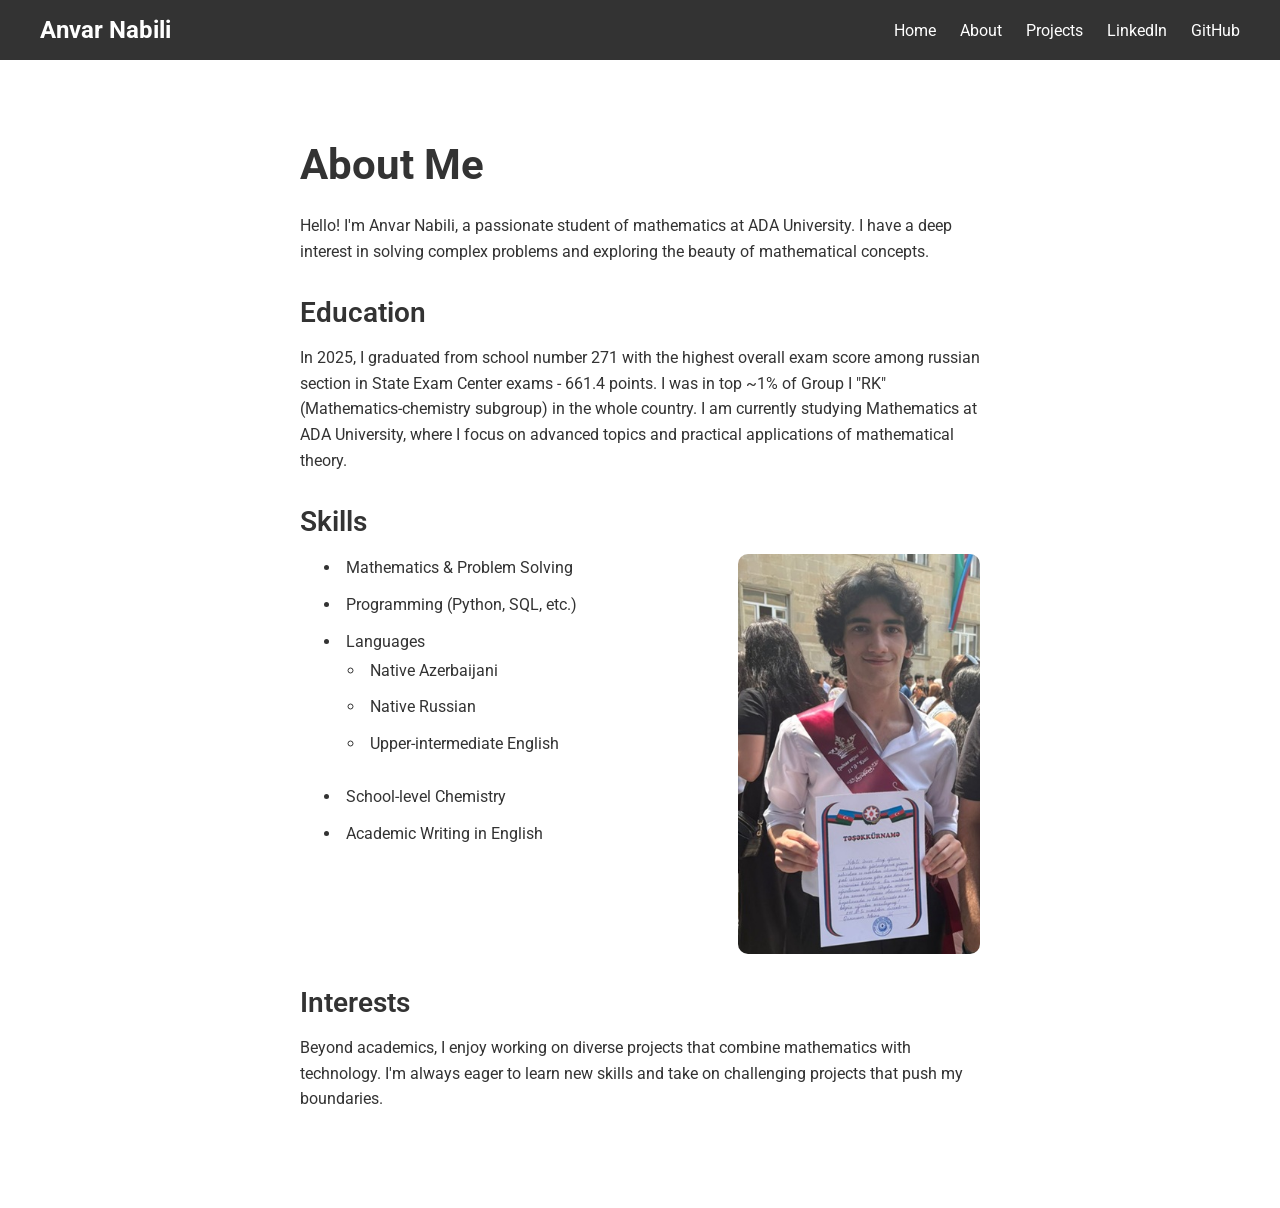
==== about.html @ a1b7ac18 "image was added to about page. Minor changes in skills section was done" ====
<!DOCTYPE html>
<html lang="en">
<head>
  <meta charset="UTF-8">
  <meta name="viewport" content="width=device-width, initial-scale=1.0">
  <title>About - Anvar Nabili</title>
  <link rel="stylesheet" href="style.css">
  <link rel="preconnect" href="https://fonts.googleapis.com">
  <link rel="preconnect" href="https://fonts.gstatic.com" crossorigin>
  <link href="https://fonts.googleapis.com/css2?family=Roboto:ital,wght@0,100..900;1,100..900&display=swap" rel="stylesheet">
</head>
<body>
  <header>
    <nav class="navbar">
      <div class="logo">Anvar Nabili</div>
      <ul class="nav-links">
        <li><a href="index.html">Home</a></li>
        <li><a href="about.html">About</a></li>
        <li><a href="projects.html">Projects</a></li>
        <li><a href="https://www.linkedin.com/in/anvar-nabili-9962a3397/" target="_blank">LinkedIn</a></li>
        <li><a href="https://github.com/ANVAR-99" target="_blank">GitHub</a></li>
      </ul>
    </nav>
  </header>

  <section class="about">
    <div class="about-container">
      <h1>About Me</h1>
      <p>
        Hello! I'm Anvar Nabili, a passionate student of mathematics at ADA University. I have a deep interest in solving complex problems and exploring the beauty of mathematical concepts.
      </p>
      <h2>Education</h2>
      <p>
        In 2025, I graduated from school number 271 with the highest overall exam score among russian section in State Exam Center exams - 661.4 points. I was in top ~1% of Group I "RK"(Mathematics-chemistry subgroup) in the whole country. I am currently studying Mathematics at ADA University, where I focus on advanced topics and practical applications of mathematical theory.
      </p>
      <h2>Skills</h2>
      <div class="about-skills-layout">
        <ul>
          <li>Mathematics & Problem Solving</li>
          <li>Programming (Python, SQL, etc.)</li>
          <li>Languages
            <ul>
              <li>Native Azerbaijani</li>
              <li>Native Russian</li>
              <li>Upper-intermediate English</li>
            </ul>
          </li>
          <li> School-level Chemistry</li>
          <li> Academic Writing in English</li>
        </ul>
        <img src="images/graduation.jpg" alt="Graduation photo" class="about-skills-photo">
      </div>
      <h2>Interests</h2>
      <p>
        Beyond academics, I enjoy working on diverse projects that combine mathematics with technology. I'm always eager to learn new skills and take on challenging projects that push my boundaries. 
      </p>
    </div>
  </section>
  
</body>
</html>
---- style.css ----
:root {
  --primary-color: #333333;
  --secondary-color: #555555;
  --accent-color: #0066cc;
  --background-color: #ffffff;
  --text-color: #333333;
  --border-color: #cccccc;
  
  --font-family: Roboto, 'Arial', sans-serif;
  --font-size-base: 16px;
  --font-size-large: 24px;
  --font-size-small: 14px;
  
  --spacing-xs: 4px;
  --spacing-sm: 8px;
  --spacing-md: 16px;
  --spacing-lg: 24px;
  --spacing-xl: 32px;

  --about-projects-content-max-width: 680px;
}

* {
  margin: 0;
  padding: 0;
  box-sizing: border-box;
  font-family: Roboto, Arial;
}

header {
  background-color: var(--primary-color);
  padding: var(--spacing-md);
}

.navbar {
  display: flex;
  justify-content: space-between;
  align-items: center;
  max-width: 1200px;
  margin: 0 auto;
}

.logo {
  color: var(--background-color);
  font-size: var(--font-size-large);
  font-weight: bold;
}

.nav-links {
  display: flex;
  list-style: none;
  gap: var(--spacing-lg);
}

.nav-links a {
  color: var(--background-color);
  text-decoration: none;
  transition: color 0.3s ease;
}

.nav-links a:hover {
  color: var(--accent-color);
}

.hero {
  background-color: var(--background-color);
  color: var(--text-color);
  padding: 100px var(--spacing-xl);
  text-align: left;
  min-height: 500px;
  display: flex;
  align-items: center;
  justify-content: space-between;
  gap: var(--spacing-lg);
  max-width: 900px;
  margin: 56px auto 0 auto;
  margin-right: 400px;
}

.hero-image {
  width: 300px;
  height: 400px;
  object-fit: cover;
  border-radius: 10px;
  flex-shrink: 0;
}

.hero-content {
  flex: 1;
  margin-top: -120px;
}

.hero-content h1 {
  font-size: 48px;
  font-weight: 700;
  margin-bottom: var(--spacing-md);
}

.hero-content p {
  font-size: var(--font-size-large);
  margin-bottom: var(--spacing-lg);
  opacity: 0.9;
}

.cta-button {
  display: inline-block;
  background-color: var(--accent-color);
  color: var(--background-color);
  padding: var(--spacing-sm) var(--spacing-lg);
  text-decoration: none;
  border-radius: 5px;
  font-weight: 600;
  transition: background-color 0.3s ease;
  margin-right: var(--spacing-md);
  margin-bottom: var(--spacing-md);
}

.cta-button:hover {
  background-color: #0052a3;
}

.cta-button:nth-of-type(2) {
  background-color: #dc3545;
}

.cta-button:nth-of-type(2):hover {
  background-color: #c82333;
}

.about {
  background-color: var(--background-color);
  color: var(--text-color);
  padding: 80px var(--spacing-xl);
}

.about-container {
  max-width: var(--about-projects-content-max-width);
  margin: 0 auto;
}

.about h1 {
  font-size: 42px;
  font-weight: 700;
  margin-bottom: var(--spacing-lg);
  color: var(--primary-color);
}

.about h2 {
  font-size: 28px;
  font-weight: 600;
  margin-top: var(--spacing-xl);
  margin-bottom: var(--spacing-md);
  color: var(--primary-color);
}

.about p {
  font-size: var(--font-size-base);
  line-height: 1.6;
  margin-bottom: var(--spacing-md);
}

.about ul {
  list-style-position: inside;
  margin-left: var(--spacing-lg);
  margin-bottom: var(--spacing-lg);
}

.about li {
  font-size: var(--font-size-base);
  line-height: 1.8;
  margin-bottom: var(--spacing-sm);
}

.about-skills-layout {
  display: flex;
  align-items: flex-start;
  justify-content: space-between;
  gap: var(--spacing-lg);
  margin-bottom: var(--spacing-lg);
}

.about-skills-layout > ul {
  flex: 1;
  min-width: 0;
  margin-bottom: 0;
}

.about-skills-photo {
  display: block;
  width: auto;
  max-width: min(300px, 50%);
  height: auto;
  max-height: 400px;
  object-fit: cover;
  border-radius: 10px;
  flex-shrink: 0;
}

.projects {
  background-color: var(--background-color);
  color: var(--text-color);
  padding: 80px var(--spacing-xl);
}

.projects-container {
  max-width: var(--about-projects-content-max-width);
  margin: 0 auto;
}

.projects h1 {
  font-size: 42px;
  font-weight: 700;
  margin-bottom: var(--spacing-lg);
  color: var(--primary-color);
}

.projects h2 {
  font-size: 28px;
  font-weight: 600;
  margin-top: var(--spacing-xl);
  margin-bottom: var(--spacing-md);
  color: var(--primary-color);
}

.projects p {
  font-size: var(--font-size-base);
  line-height: 1.6;
  margin-bottom: var(--spacing-md);
}

.project-figure {
  margin: 0 0 var(--spacing-md) 0;
}

.project-figure .project-image {
  margin-bottom: 0;
}

.project-image {
  display: block;
  max-width: 100%;
  height: auto;
  border-radius: 10px;
}

.projects figcaption {
  font-size: var(--font-size-small);
  color: var(--secondary-color);
  line-height: 1.5;
  margin-top: var(--spacing-sm);
}

/* Responsive Design */
@media (max-width: 768px) {
  .nav-links {
    gap: var(--spacing-md);
  }

  .hero {
    flex-direction: column;
    padding: 40px var(--spacing-md);
    min-height: auto;
    margin-right: 0;
    max-width: 100%;
  }

  .hero-image {
    width: 250px;
    height: 300px;
    order: -1;
  }

  .hero-content {
    margin-top: 0;
    width: 100%;
  }

  .hero-content h1 {
    font-size: 36px;
  }

  .hero-content p {
    font-size: var(--font-size-base);
  }

  .about {
    padding: 50px var(--spacing-md);
  }

  .about h1 {
    font-size: 32px;
  }

  .about h2 {
    font-size: 22px;
  }

  .about-skills-layout {
    gap: var(--spacing-md);
  }

  .about-skills-photo {
    max-width: min(280px, 48%);
    max-height: 360px;
  }
}

@media (max-width: 480px) {
  .logo {
    font-size: 18px;
  }

  .nav-links {
    gap: var(--spacing-sm);
    font-size: 12px;
  }

  .hero {
    padding: 20px var(--spacing-sm);
  }

  .hero-image {
    width: 200px;
    height: 250px;
  }

  .hero-content h1 {
    font-size: 28px;
  }

  .hero-content p {
    font-size: 14px;
  }

  .cta-button {
    padding: 8px 16px;
    font-size: 14px;
    margin-right: 0;
  }

  .about {
    padding: 30px var(--spacing-sm);
  }

  .about h1 {
    font-size: 24px;
  }

  .about h2 {
    font-size: 18px;
  }

  .about-skills-layout {
    flex-direction: column;
    align-items: center;
    gap: var(--spacing-md);
  }

  .about-skills-layout > ul {
    width: 100%;
    align-self: stretch;
  }

  .about-skills-photo {
    max-width: 100%;
    max-height: 340px;
    object-fit: cover;
  }
}
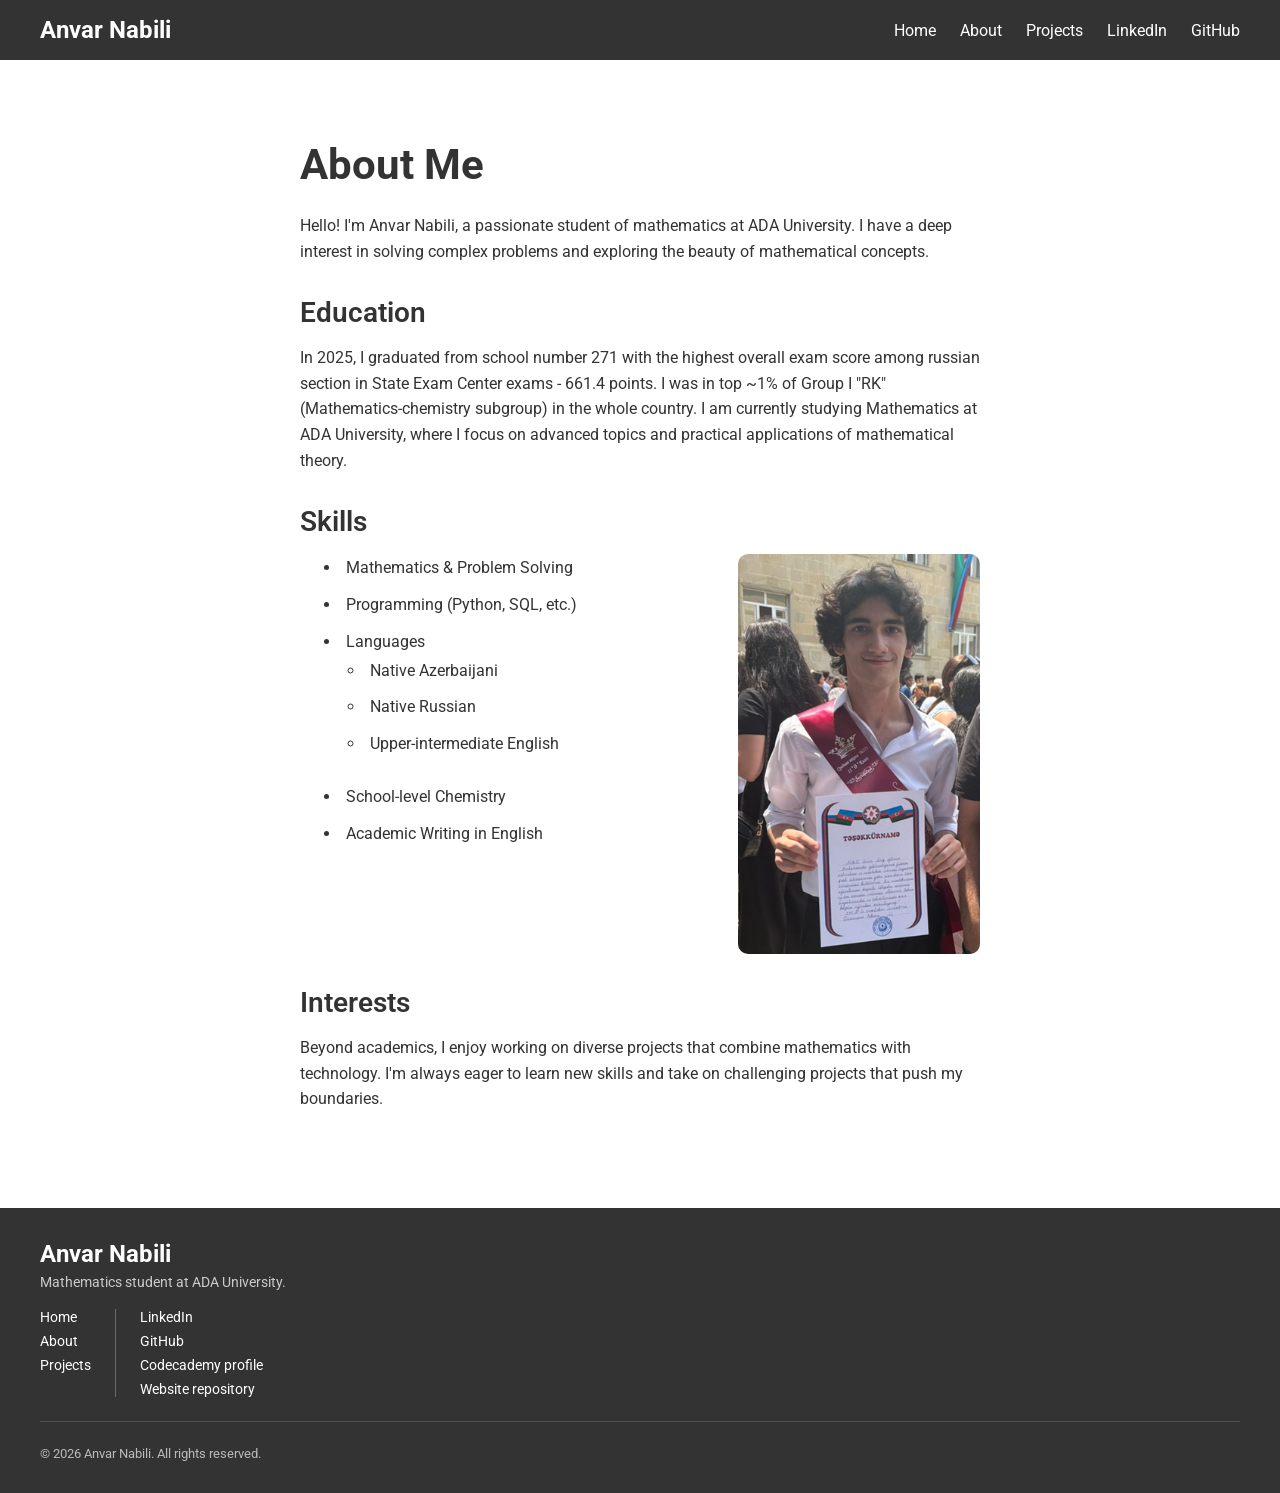
==== commit 1258cb19: "footer was added" ====
--- a/about.html
+++ b/about.html
@@ -10,6 +10,7 @@
   <link href="https://fonts.googleapis.com/css2?family=Roboto:ital,wght@0,100..900;1,100..900&display=swap" rel="stylesheet">
 </head>
 <body>
+  <div class="site-body-stack">
   <header>
     <nav class="navbar">
       <div class="logo">Anvar Nabili</div>
@@ -56,7 +57,35 @@
       </p>
     </div>
   </section>
-  
+  </div>
+
+  <footer class="site-footer">
+    <div class="site-footer-inner">
+      <div class="site-footer-brand">
+        <p class="site-footer-name">Anvar Nabili</p>
+        <p class="site-footer-tagline">Mathematics student at ADA University.</p>
+        <div class="site-footer-columns">
+          <nav class="site-footer-nav" aria-label="Footer navigation">
+            <ul>
+              <li><a href="index.html">Home</a></li>
+              <li><a href="about.html">About</a></li>
+              <li><a href="projects.html">Projects</a></li>
+            </ul>
+          </nav>
+          <div class="site-footer-vrule" aria-hidden="true"></div>
+          <nav class="site-footer-external" aria-label="Profiles and repositories">
+            <ul>
+              <li><a href="https://www.linkedin.com/in/anvar-nabili-9962a3397/" target="_blank" rel="noopener noreferrer">LinkedIn</a></li>
+              <li><a href="https://github.com/ANVAR-99" target="_blank" rel="noopener noreferrer">GitHub</a></li>
+              <li><a href="https://www.codecademy.com/profiles/ANVAR_99" target="_blank" rel="noopener noreferrer">Codecademy profile</a></li>
+              <li><a href="https://github.com/ANVAR-99/ANVAR-99.github.io" target="_blank" rel="noopener noreferrer">Website repository</a></li>
+            </ul>
+          </nav>
+        </div>
+      </div>
+      <p class="site-footer-copy">© 2026 Anvar Nabili. All rights reserved.</p>
+    </div>
+  </footer>
 </body>
 </html>
 
--- a/style.css
+++ b/style.css
@@ -27,6 +27,116 @@
   font-family: Roboto, Arial;
 }
 
+body {
+  min-height: 100vh;
+  display: flex;
+  flex-direction: column;
+}
+
+.site-body-stack {
+  flex: 1 0 auto;
+}
+
+.site-footer {
+  flex-shrink: 0;
+  background-color: var(--primary-color);
+  color: rgba(255, 255, 255, 0.88);
+  padding: var(--spacing-xl) var(--spacing-md);
+  font-size: var(--font-size-small);
+}
+
+.site-footer-inner {
+  max-width: 1200px;
+  margin: 0 auto;
+  display: grid;
+  gap: var(--spacing-lg);
+}
+
+.site-footer-name {
+  font-size: var(--font-size-large);
+  font-weight: 700;
+  color: var(--background-color);
+  margin: 0 0 var(--spacing-xs);
+}
+
+.site-footer-tagline {
+  margin: 0;
+  opacity: 0.85;
+  line-height: 1.5;
+  max-width: 28em;
+}
+
+.site-footer-columns {
+  display: flex;
+  flex-direction: row;
+  align-items: stretch;
+  gap: var(--spacing-lg);
+  margin-top: var(--spacing-md);
+  flex-wrap: wrap;
+}
+
+.site-footer-vrule {
+  width: 1px;
+  flex-shrink: 0;
+  background-color: rgba(255, 255, 255, 0.28);
+  align-self: stretch;
+  min-height: 5.5em;
+}
+
+.site-footer-nav ul,
+.site-footer-external ul {
+  list-style: none;
+  margin: 0;
+  padding: 0;
+  display: flex;
+  flex-direction: column;
+  align-items: flex-start;
+  gap: var(--spacing-sm);
+}
+
+.site-footer-nav a,
+.site-footer-external a {
+  color: var(--background-color);
+  text-decoration: none;
+  transition: color 0.3s ease;
+}
+
+.site-footer-nav a:hover,
+.site-footer-external a:hover {
+  color: var(--accent-color);
+}
+
+.site-footer-copy {
+  grid-column: 1 / -1;
+  margin: 0;
+  padding-top: var(--spacing-lg);
+  border-top: 1px solid rgba(255, 255, 255, 0.2);
+  opacity: 0.75;
+  font-size: 13px;
+}
+
+@media (max-width: 480px) {
+  .site-footer-columns {
+    flex-direction: column;
+    gap: var(--spacing-md);
+  }
+
+  .site-footer-vrule {
+    width: 100%;
+    height: 1px;
+    min-height: 0;
+    order: 1;
+  }
+
+  .site-footer-nav {
+    order: 0;
+  }
+
+  .site-footer-external {
+    order: 2;
+  }
+}
+
 header {
   background-color: var(--primary-color);
   padding: var(--spacing-md);
@@ -228,6 +338,23 @@
   margin-bottom: var(--spacing-md);
 }
 
+.projects-minesweeper-container {
+  width: 100%;
+  margin: var(--spacing-lg) 0 var(--spacing-xl);
+  border-radius: 10px;
+  border: 1px solid var(--border-color);
+  overflow: hidden;
+  background-color: var(--background-color);
+  box-shadow: 0 2px 10px rgba(0, 0, 0, 0.06);
+}
+
+.projects-minesweeper-iframe {
+  display: block;
+  width: 100%;
+  height: clamp(480px, 62vh, 560px);
+  border: 0;
+}
+
 .project-figure {
   margin: 0 0 var(--spacing-md) 0;
 }
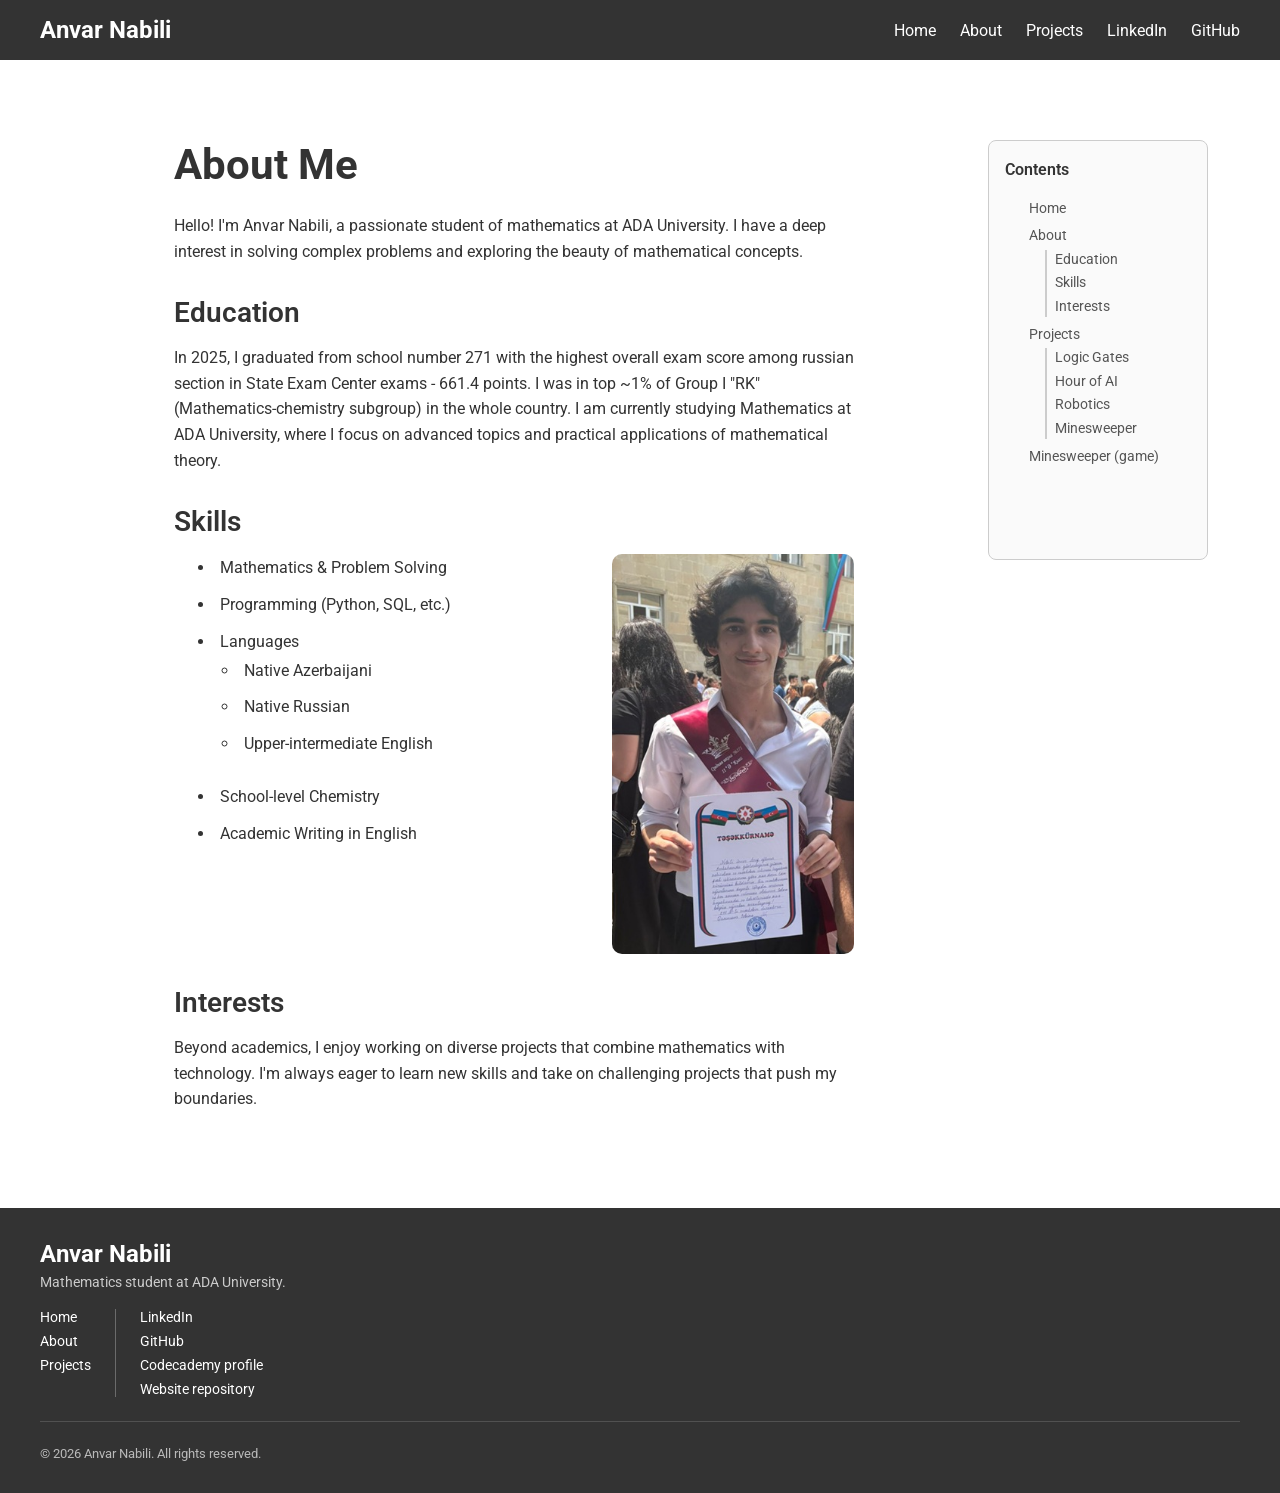
==== commit 869550d7: "table of contents was added to about and projects page" ====
--- a/about.html
+++ b/about.html
@@ -25,16 +25,18 @@
   </header>
 
   <section class="about">
-    <div class="about-container">
-      <h1>About Me</h1>
+    <div class="page-with-toc">
+      <div class="page-with-toc-main">
+        <div class="about-container">
+          <h1 id="about-me">About Me</h1>
       <p>
         Hello! I'm Anvar Nabili, a passionate student of mathematics at ADA University. I have a deep interest in solving complex problems and exploring the beauty of mathematical concepts.
       </p>
-      <h2>Education</h2>
+      <h2 id="education">Education</h2>
       <p>
         In 2025, I graduated from school number 271 with the highest overall exam score among russian section in State Exam Center exams - 661.4 points. I was in top ~1% of Group I "RK"(Mathematics-chemistry subgroup) in the whole country. I am currently studying Mathematics at ADA University, where I focus on advanced topics and practical applications of mathematical theory.
       </p>
-      <h2>Skills</h2>
+      <h2 id="skills">Skills</h2>
       <div class="about-skills-layout">
         <ul>
           <li>Mathematics & Problem Solving</li>
@@ -51,10 +53,38 @@
         </ul>
         <img src="images/graduation.jpg" alt="Graduation photo" class="about-skills-photo">
       </div>
-      <h2>Interests</h2>
+      <h2 id="interests">Interests</h2>
       <p>
         Beyond academics, I enjoy working on diverse projects that combine mathematics with technology. I'm always eager to learn new skills and take on challenging projects that push my boundaries. 
       </p>
+        </div>
+      </div>
+      <aside class="page-toc" aria-label="Site table of contents">
+        <p class="page-toc-title">Contents</p>
+        <nav>
+          <ul class="page-toc-list">
+            <li><a href="index.html#home">Home</a></li>
+            <li>
+              <a href="about.html#about-me">About</a>
+              <ul>
+                <li><a href="about.html#education">Education</a></li>
+                <li><a href="about.html#skills">Skills</a></li>
+                <li><a href="about.html#interests">Interests</a></li>
+              </ul>
+            </li>
+            <li>
+              <a href="projects.html#my-projects">Projects</a>
+              <ul>
+                <li><a href="projects.html#logic-gates">Logic Gates</a></li>
+                <li><a href="projects.html#hour-of-ai">Hour of AI</a></li>
+                <li><a href="projects.html#robotics">Robotics</a></li>
+                <li><a href="projects.html#minesweeper">Minesweeper</a></li>
+              </ul>
+            </li>
+            <li><a href="minesweeper.html#minesweeper-game">Minesweeper (game)</a></li>
+          </ul>
+        </nav>
+      </aside>
     </div>
   </section>
   </div>
--- a/style.css
+++ b/style.css
@@ -317,6 +317,101 @@
   margin: 0 auto;
 }
 
+/* About/Projects layout with right-side table of contents */
+.page-with-toc {
+  max-width: 1200px;
+  margin: 0 auto;
+  padding: 0 var(--spacing-xl);
+  display: flex;
+  align-items: flex-start;
+  gap: var(--spacing-xl);
+}
+
+.page-with-toc-main {
+  flex: 1;
+  min-width: 0;
+}
+
+.page-toc {
+  width: 220px;
+  flex-shrink: 0;
+  box-sizing: border-box;
+  position: sticky;
+  top: var(--spacing-md);
+  height: 420px;
+  text-align: left;
+  overflow: auto;
+  padding: var(--spacing-md);
+  border: 1px solid var(--border-color);
+  border-radius: 8px;
+  background-color: #fafafa;
+  font-size: var(--font-size-small);
+  color: var(--secondary-color);
+}
+
+/* Prevent About page list styles from affecting TOC */
+.page-toc li {
+  font-size: var(--font-size-small);
+  line-height: 1.4;
+  margin-bottom: 0;
+}
+
+.page-toc-title {
+  font-size: var(--font-size-base);
+  font-weight: 600;
+  color: var(--primary-color);
+  margin: 0 0 var(--spacing-sm);
+}
+
+.page-toc-list,
+.page-toc-list ul {
+  list-style: none;
+  margin: 0;
+  padding: 0;
+}
+
+.page-toc-list ul {
+  margin-top: var(--spacing-xs);
+  margin-left: var(--spacing-md);
+  border-left: 2px solid var(--border-color);
+  padding-left: var(--spacing-sm);
+}
+
+.page-toc-list > li {
+  margin-bottom: var(--spacing-sm);
+}
+
+.page-toc-list li li {
+  margin-bottom: var(--spacing-xs);
+}
+
+.page-toc-list a {
+  color: var(--secondary-color);
+  text-decoration: none;
+  line-height: 1.4;
+}
+
+.page-toc-list a:hover {
+  color: var(--accent-color);
+}
+
+.about h1[id],
+.about h2[id],
+.projects h1[id],
+.projects h2[id] {
+  scroll-margin-top: var(--spacing-xl);
+}
+
+@media (max-width: 900px) {
+  .page-with-toc {
+    padding: 0 var(--spacing-md);
+  }
+
+  .page-toc {
+    display: none;
+  }
+}
+
 .projects h1 {
   font-size: 42px;
   font-weight: 700;
@@ -469,6 +564,10 @@
     padding: 30px var(--spacing-sm);
   }
 
+  .page-with-toc {
+    padding: 0 var(--spacing-sm);
+  }
+
   .about h1 {
     font-size: 24px;
   }
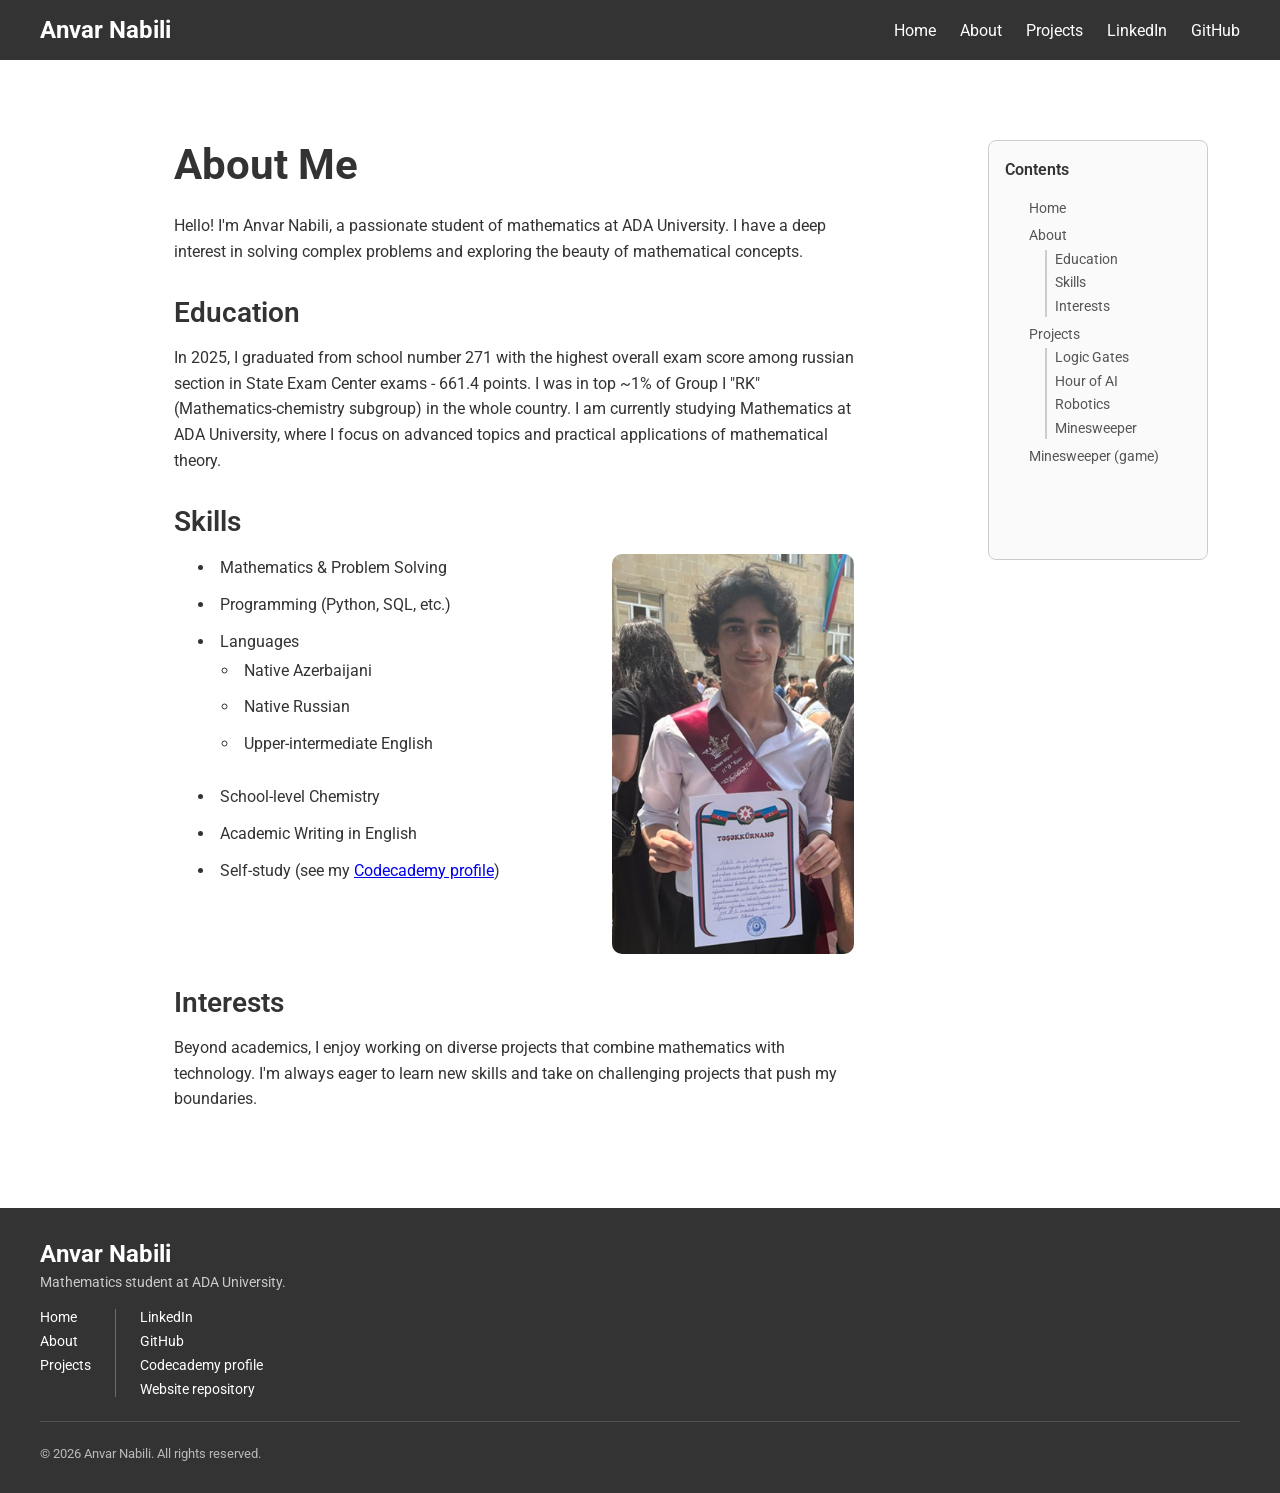
==== commit cb701e5b: "small change in about page" ====
--- a/about.html
+++ b/about.html
@@ -50,6 +50,7 @@
           </li>
           <li> School-level Chemistry</li>
           <li> Academic Writing in English</li>
+          <li> Self-study (see my <a href="https://www.codecademy.com/profiles/ANVAR_99" target="_blank">Codecademy profile</a>)</li>
         </ul>
         <img src="images/graduation.jpg" alt="Graduation photo" class="about-skills-photo">
       </div>
--- a/style.css
+++ b/style.css
@@ -175,21 +175,21 @@
 .hero {
   background-color: var(--background-color);
   color: var(--text-color);
-  padding: 100px var(--spacing-xl);
+  padding: 72px var(--spacing-xl);
   text-align: left;
   min-height: 500px;
   display: flex;
   align-items: center;
-  justify-content: space-between;
+  justify-content: left;
   gap: var(--spacing-lg);
-  max-width: 900px;
+  max-width: 1200px;
   margin: 56px auto 0 auto;
-  margin-right: 400px;
 }
 
 .hero-image {
   width: 300px;
   height: 400px;
+  max-width: 100%;
   object-fit: cover;
   border-radius: 10px;
   flex-shrink: 0;
@@ -197,7 +197,8 @@
 
 .hero-content {
   flex: 1;
-  margin-top: -120px;
+  margin-top: 0;
+  max-width: 52ch;
 }
 
 .hero-content h1 {
@@ -210,6 +211,16 @@
   font-size: var(--font-size-large);
   margin-bottom: var(--spacing-lg);
   opacity: 0.9;
+}
+@media (max-width: 768px) {
+  .hero {
+    flex-direction: column;
+    padding: 20px;
+  }
+
+  .hero-image img {
+    width: 90%;
+  }
 }
 
 .cta-button {
@@ -482,7 +493,6 @@
     flex-direction: column;
     padding: 40px var(--spacing-md);
     min-height: auto;
-    margin-right: 0;
     max-width: 100%;
   }
 
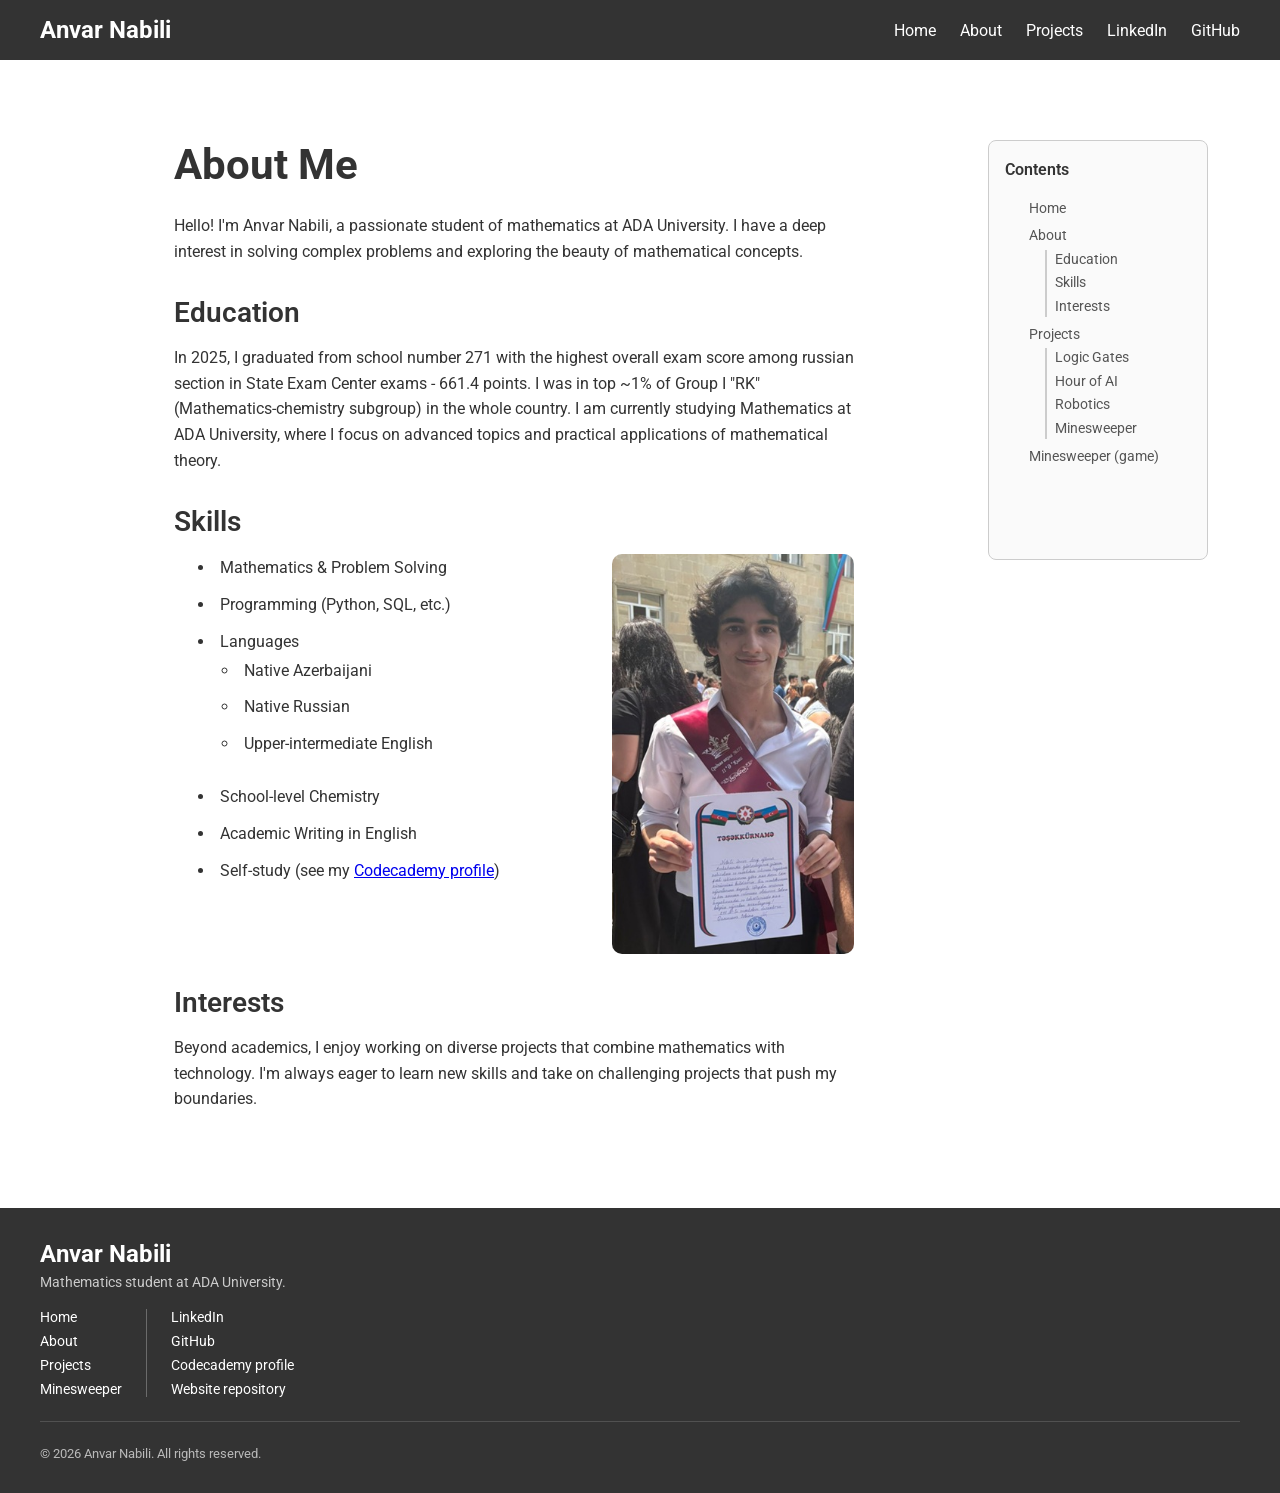
==== commit 921724bf: "Link to minesweeper page was added to footer" ====
--- a/about.html
+++ b/about.html
@@ -18,7 +18,7 @@
         <li><a href="index.html">Home</a></li>
         <li><a href="about.html">About</a></li>
         <li><a href="projects.html">Projects</a></li>
-        <li><a href="https://www.linkedin.com/in/anvar-nabili-9962a3397/" target="_blank">LinkedIn</a></li>
+        <li><a href="https://www.linkedin.com/in/anvar-nabili-9962a3397" target="_blank">LinkedIn</a></li>
         <li><a href="https://github.com/ANVAR-99" target="_blank">GitHub</a></li>
       </ul>
     </nav>
@@ -101,12 +101,13 @@
               <li><a href="index.html">Home</a></li>
               <li><a href="about.html">About</a></li>
               <li><a href="projects.html">Projects</a></li>
+              <li><a href="minesweeper.html">Minesweeper</a></li>
             </ul>
           </nav>
           <div class="site-footer-vrule" aria-hidden="true"></div>
           <nav class="site-footer-external" aria-label="Profiles and repositories">
             <ul>
-              <li><a href="https://www.linkedin.com/in/anvar-nabili-9962a3397/" target="_blank" rel="noopener noreferrer">LinkedIn</a></li>
+              <li><a href="https://www.linkedin.com/in/anvar-nabili-9962a3397" target="_blank" rel="noopener noreferrer">LinkedIn</a></li>
               <li><a href="https://github.com/ANVAR-99" target="_blank" rel="noopener noreferrer">GitHub</a></li>
               <li><a href="https://www.codecademy.com/profiles/ANVAR_99" target="_blank" rel="noopener noreferrer">Codecademy profile</a></li>
               <li><a href="https://github.com/ANVAR-99/ANVAR-99.github.io" target="_blank" rel="noopener noreferrer">Website repository</a></li>
--- a/style.css
+++ b/style.css
@@ -166,6 +166,12 @@
   color: var(--background-color);
   text-decoration: none;
   transition: color 0.3s ease;
+  -webkit-tap-highlight-color: transparent;
+  -webkit-touch-callout: none;
+  -webkit-user-select: none;
+  -moz-user-select: none;
+  -ms-user-select: none;
+  user-select: none;
 }
 
 .nav-links a:hover {
@@ -483,6 +489,19 @@
   margin-top: var(--spacing-sm);
 }
 
+/* Safari-specific mobile fixes */
+@supports (-webkit-touch-callout: none) {
+  .nav-links a {
+    position: relative;
+    z-index: 1;
+  }
+  
+  .navbar {
+    -webkit-backface-visibility: hidden;
+    backface-visibility: hidden;
+  }
+}
+
 /* Responsive Design */
 @media (max-width: 768px) {
   .nav-links {
